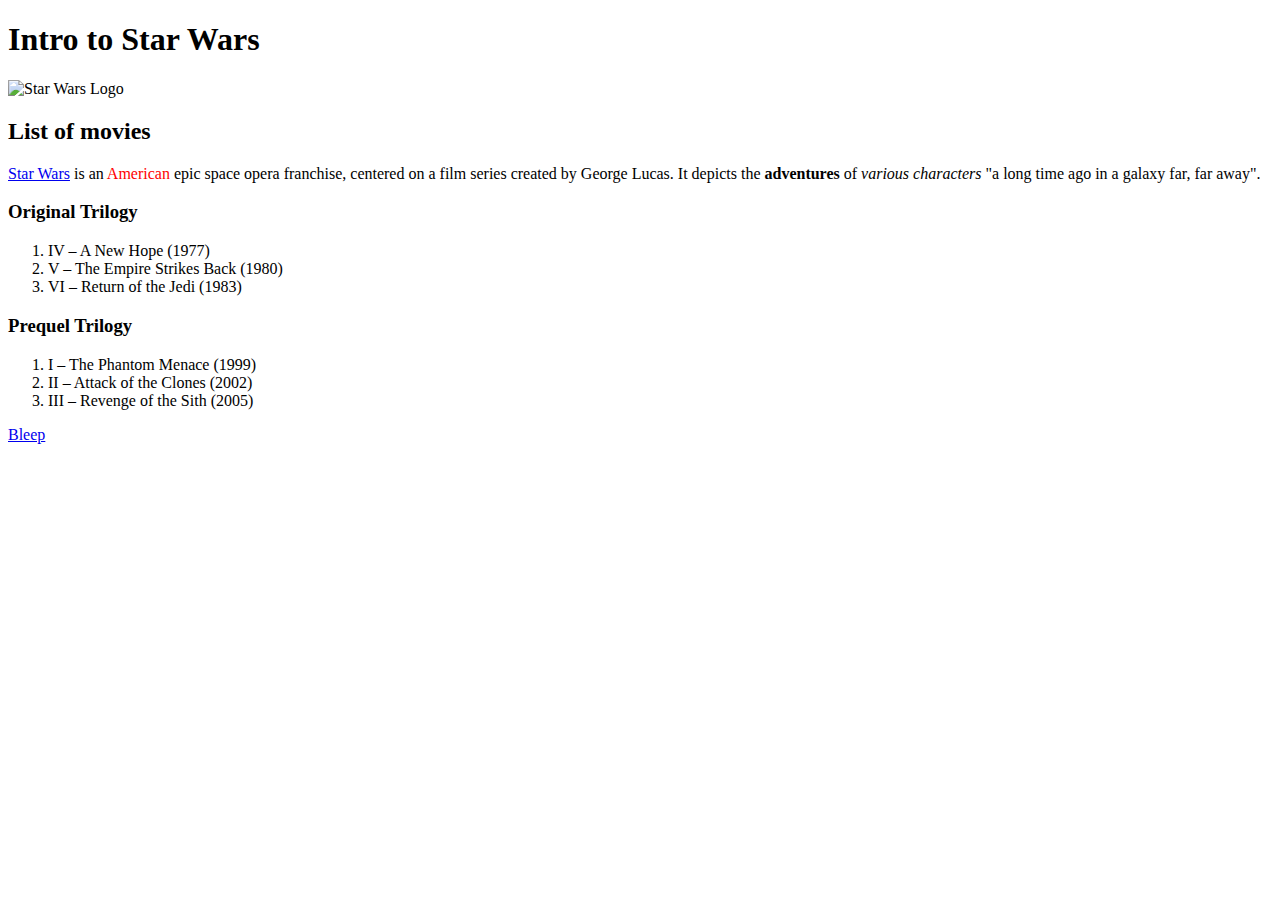
==== posts/index.html @ cccf4dd0 "updated repo" ====
<!DOCTYPE HTML>
<html>
<head>
  <title>Star Wars | Home</title>
</head>
<body>

  <h1>Intro to Star Wars</h1>

  <img src="https://upload.wikimedia.org/wikipedia/commons/thumb/6/6c/Star_Wars_Logo.svg/500px-Star_Wars_Logo.svg.png" alt="Star Wars Logo" title="Star Wars Logo Title">

  <h2>List of movies</h2>
  <p>
    <a href="https://en.wikipedia.org/wiki/Star_Wars" target="_blank">Star Wars</a> is an <span style="color:red;">American</span> epic space opera franchise, centered on a film series created by George Lucas. It depicts the <strong>adventures</strong> of <em>various characters</em> "a long time ago in a galaxy far, far away".
  </p>

  <h3>Original Trilogy</h3>
  <ol>
    <li>IV – A New Hope (1977)</li>
    <li>V – The Empire Strikes Back (1980)</li>
    <li>VI – Return of the Jedi (1983)</li>
  </ol>

  <h3>Prequel Trilogy</h3>
  <ol>
    <li>I – The Phantom Menace (1999)</li>
    <li>II – Attack of the Clones (2002)</li>
    <li>III – Revenge of the Sith (2005)</li>
  </ol>

  <a href="../bleep.mp3">Bleep</a>
  <audio>
    <source src="../bleep.mp3" type="audio/mp3">
  </audio>

  </audio>

</body>
</html>
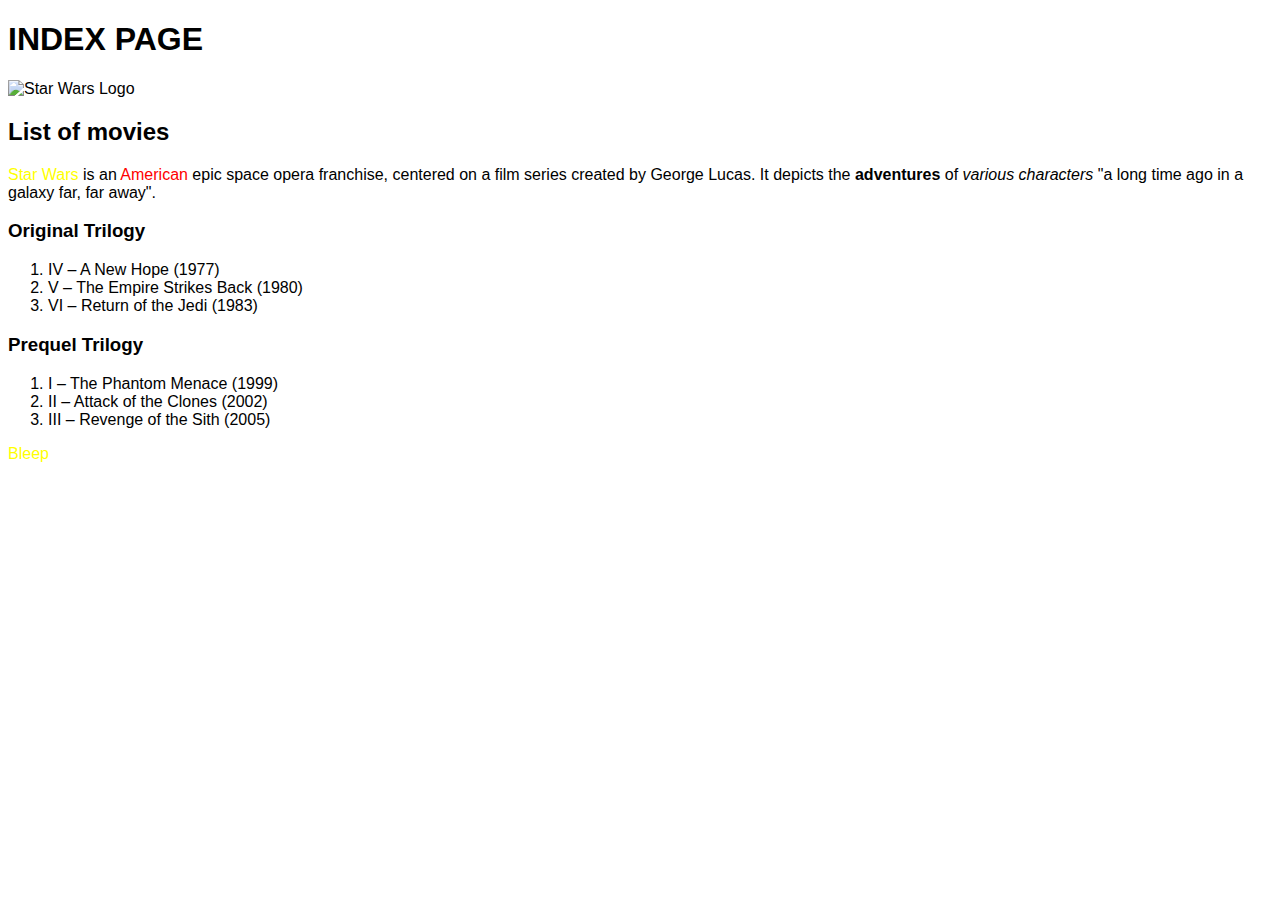
==== commit 8bd2db81: "added all things" ====
--- a/posts/index.html
+++ b/posts/index.html
@@ -2,10 +2,11 @@
 <html>
 <head>
   <title>Star Wars | Home</title>
+  <link rel="stylesheet" href="/css/style.css">
 </head>
 <body>
 
-  <h1>Intro to Star Wars</h1>
+  <h1>INDEX PAGE</h1>
 
   <img src="https://upload.wikimedia.org/wikipedia/commons/thumb/6/6c/Star_Wars_Logo.svg/500px-Star_Wars_Logo.svg.png" alt="Star Wars Logo" title="Star Wars Logo Title">
 
--- a/css/style.css
+++ b/css/style.css
@@ -0,0 +1,28 @@
+html {
+  font-family: "Calibri", "Helvetica", sans-serif;
+}
+
+a {
+  color: yellow !important;
+  text-decoration: none;
+}
+
+a:hover {
+  text-decoration: underline;
+}
+
+section, aside {
+  float: left;
+}
+
+section {
+  width: 70%;
+}
+
+aside {
+  width: 30%;
+}
+
+img {
+  width: 100%;
+}
